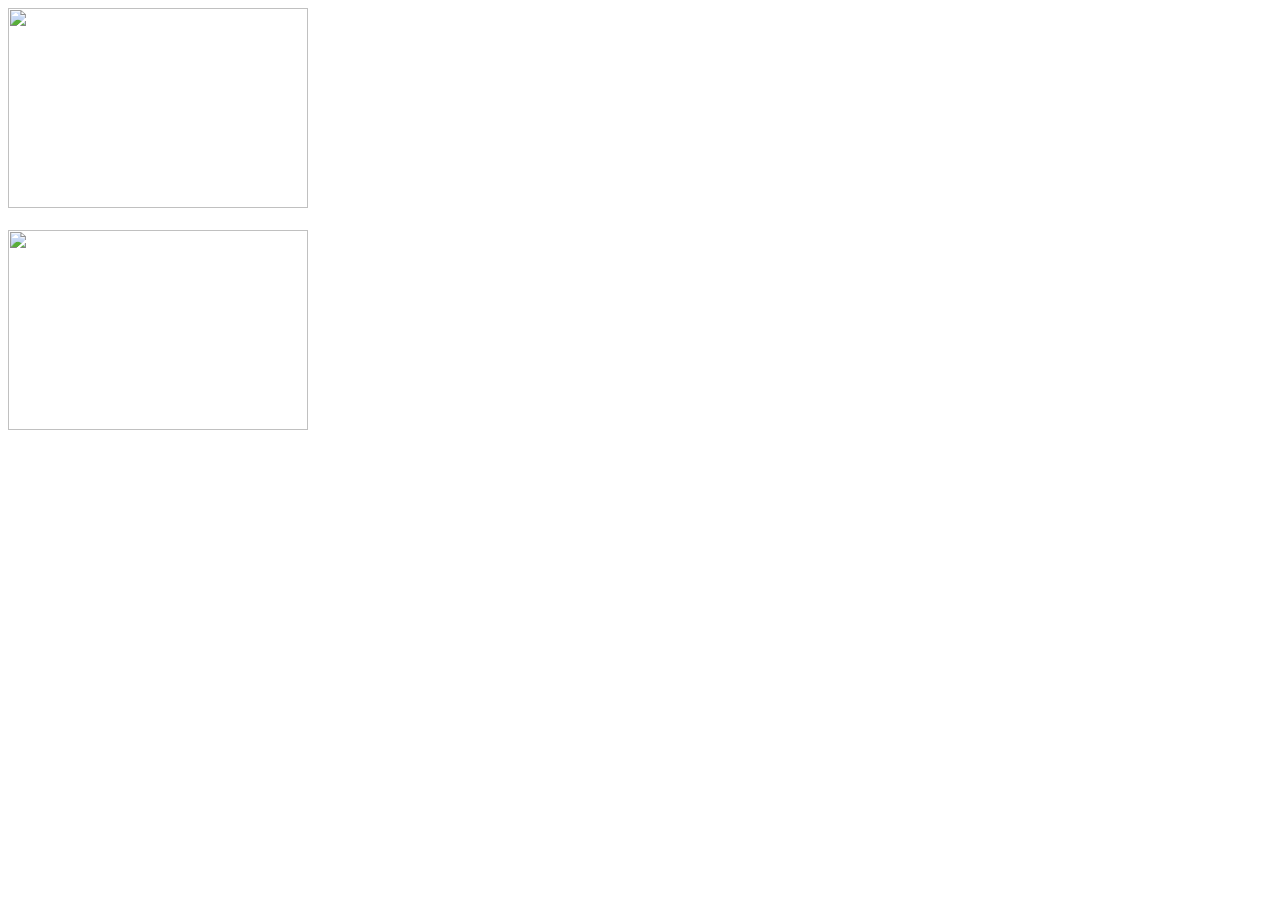
==== index.html @ 0c3eaa11 "Add files via upload" ====
<!DOCTYPE html>
<html lang="en">
<head>
    <meta charset="UTF-8">
    <meta name="viewport" content="width=device-width, initial-scale=1.0">
    <link rel="stylesheet" href="imageopacitytransparency.css">
    <title>Document</title>
</head>
<body>
    <img class="text1" src="./quaid.png" alt="" width="300" height="200"><br><br>
    <img class="text2"   src="./quaid.png" alt="" width="300" height="200">
</body>
</html>
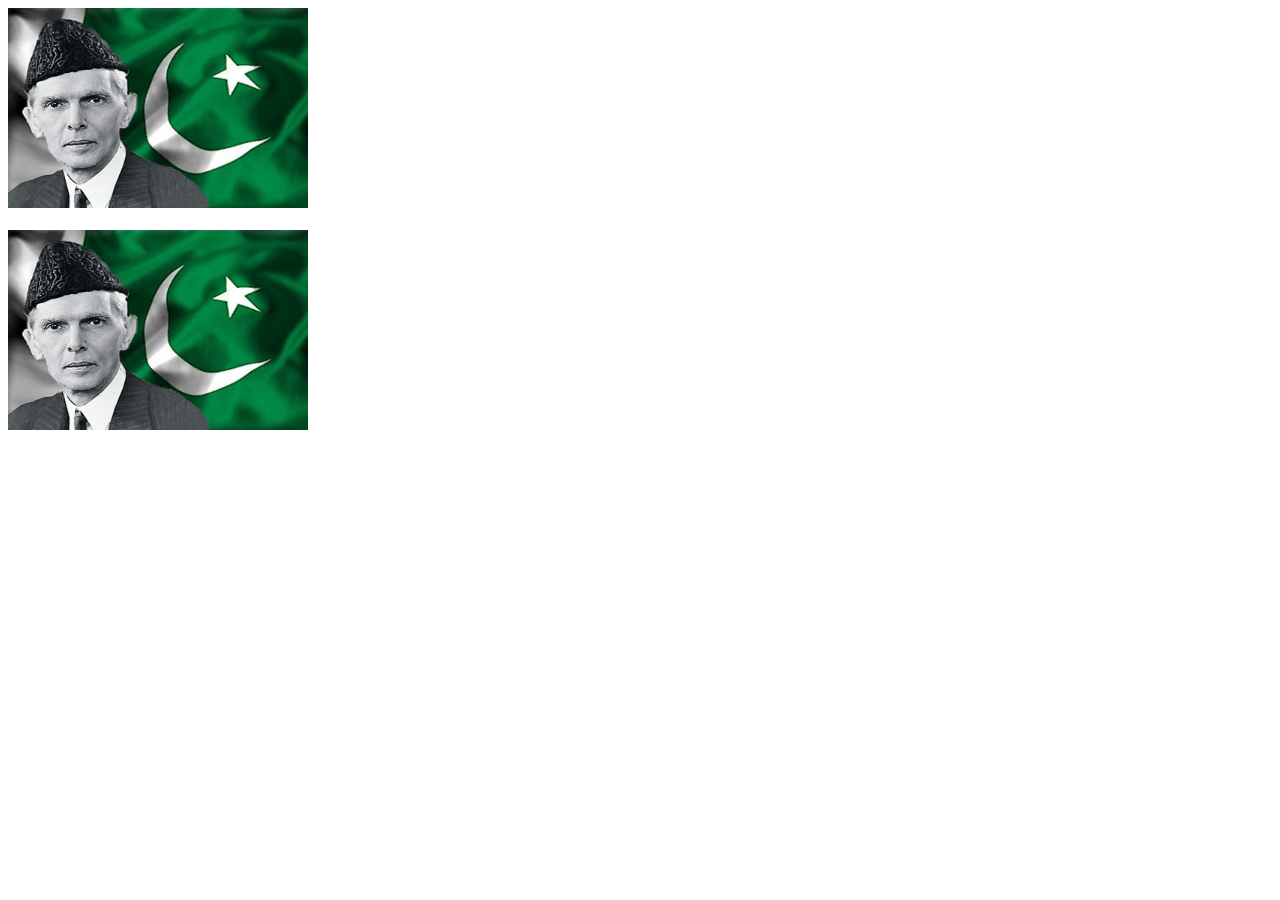
==== commit aeea1261: "Update index.html" ====
--- a/index.html
+++ b/index.html
@@ -3,11 +3,11 @@
 <head>
     <meta charset="UTF-8">
     <meta name="viewport" content="width=device-width, initial-scale=1.0">
-    <link rel="stylesheet" href="imageopacitytransparency.css">
+    <link rel="stylesheet" href="imagesopacityt.css">
     <title>Document</title>
 </head>
 <body>
     <img class="text1" src="./quaid.png" alt="" width="300" height="200"><br><br>
     <img class="text2"   src="./quaid.png" alt="" width="300" height="200">
 </body>
-</html>+</html>
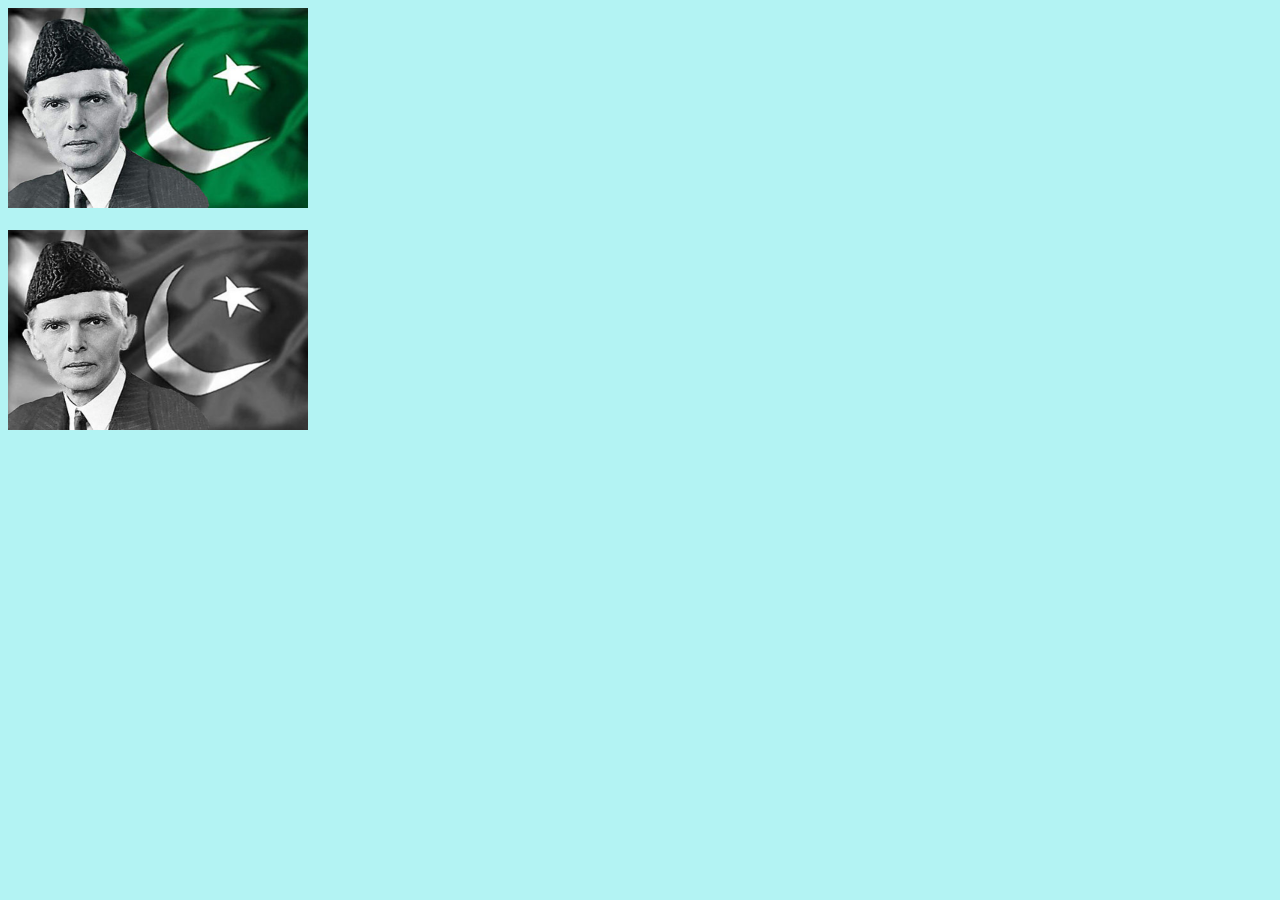
==== commit 6ae69760: "Update index.html" ====
--- a/index.html
+++ b/index.html
@@ -3,7 +3,7 @@
 <head>
     <meta charset="UTF-8">
     <meta name="viewport" content="width=device-width, initial-scale=1.0">
-    <link rel="stylesheet" href="imagesopacityt.css">
+    <link rel="stylesheet" href="imageopacitytransparency.css">
     <title>Document</title>
 </head>
 <body>
--- a/imageopacitytransparency.css
+++ b/imageopacitytransparency.css
@@ -0,0 +1,20 @@
+body{
+    background-color:  rgb(104, 232, 232,0.5);
+}
+/* OPACITY VALUE FROM 0 TO 1 (LESS THE VALUE MORE TRANSPARENT) */
+/* img{
+    opacity: 0.7;
+} */
+  /* seperate these properties by space like border widht color and BORDER Another value like solid these all three is most imported  */
+.text1:hover{
+    opacity: 0.5;
+    border: 5px black solid;
+    /* border: 10px black double;
+    border: 10px black dotted;  */
+}
+ .text2{
+    filter: grayscale(100%);
+ }
+ .text2:hover{
+    filter: grayscale(0%);
+ }